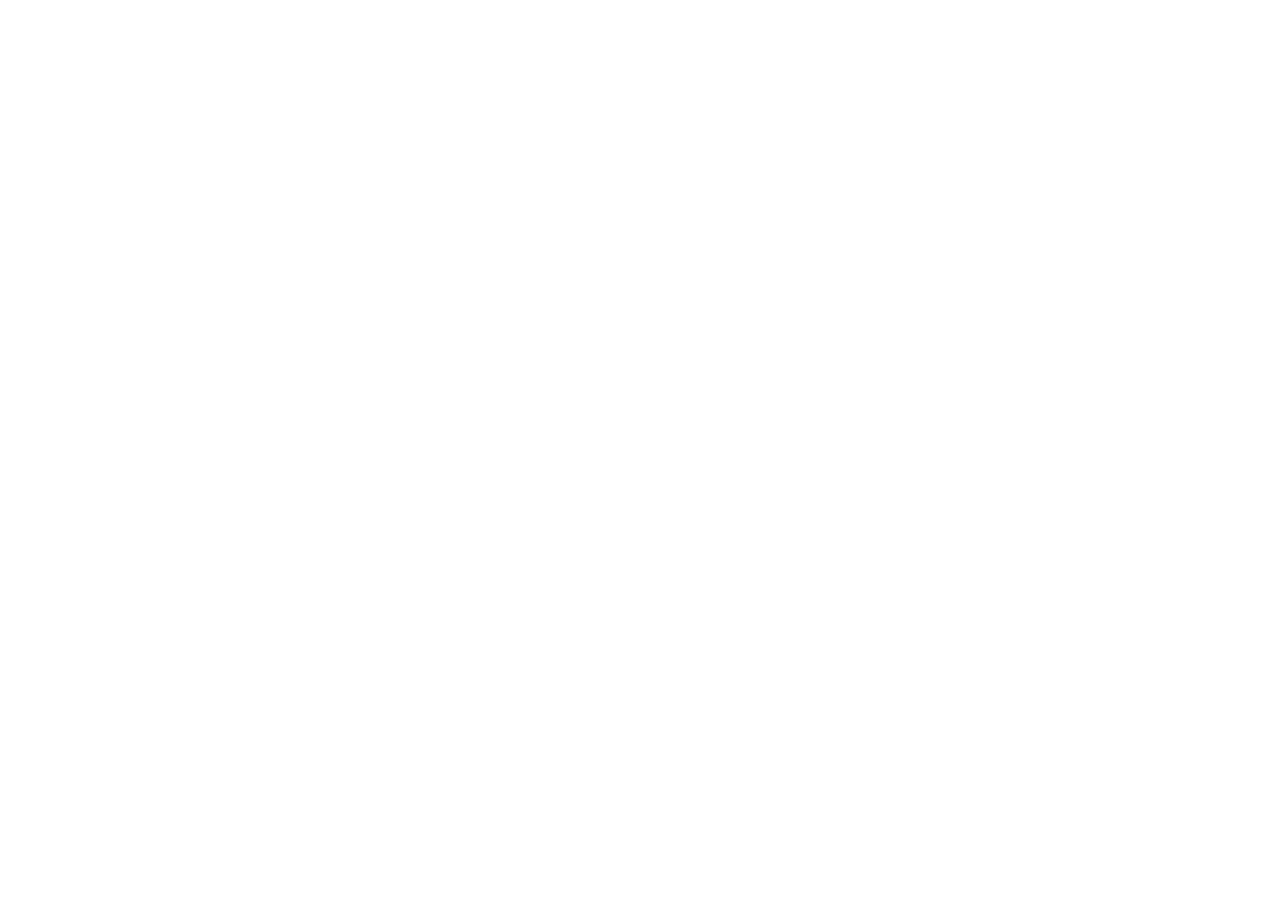
==== html/index.html @ 1cc49b72 "website-crawler" ====
<!Doctype html>
<html>
<head>
	<title>JS Website-crawler using YQL</title>
</head>
<body>

<script type="text/javascript" src="http://cdnjs.cloudflare.com/ajax/libs/jquery/1.10.0/jquery.min.js"></script>
<script src="./../js/webcrawler.js"></script>
</body>
</html>
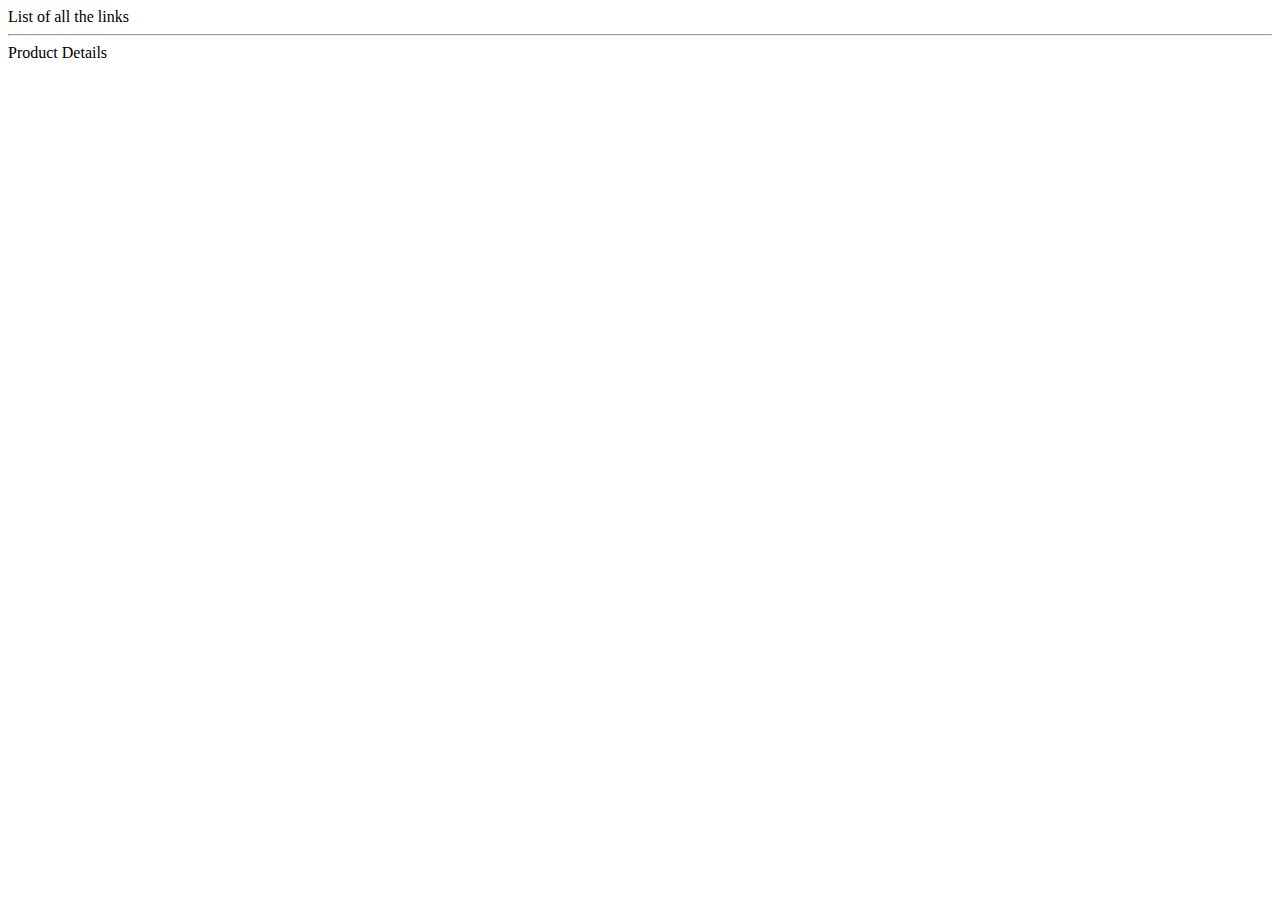
==== commit 149fddae: "need to fix bug" ====
--- a/html/index.html
+++ b/html/index.html
@@ -1,11 +1,17 @@
-<!Doctype html>
-<html>
-<head>
-	<title>JS Website-crawler using YQL</title>
-</head>
-<body>
-
-<script type="text/javascript" src="http://cdnjs.cloudflare.com/ajax/libs/jquery/1.10.0/jquery.min.js"></script>
-<script src="./../js/webcrawler.js"></script>
-</body>
+<!Doctype html>
+<html>
+<head>
+	<title>JS Website-crawler using YQL</title>
+</head>
+<body>
+	<header>List of all the links</header>
+	<div class="js-link-list"></div>
+	<hr/>
+	
+	<header>Product Details</header>
+	<div class="js-product-details"></div>
+	
+	<script type="text/javascript" src="http://cdnjs.cloudflare.com/ajax/libs/jquery/1.10.0/jquery.min.js"></script>
+	<script src="./../js/webcrawler.js"></script>
+</body>
 </html>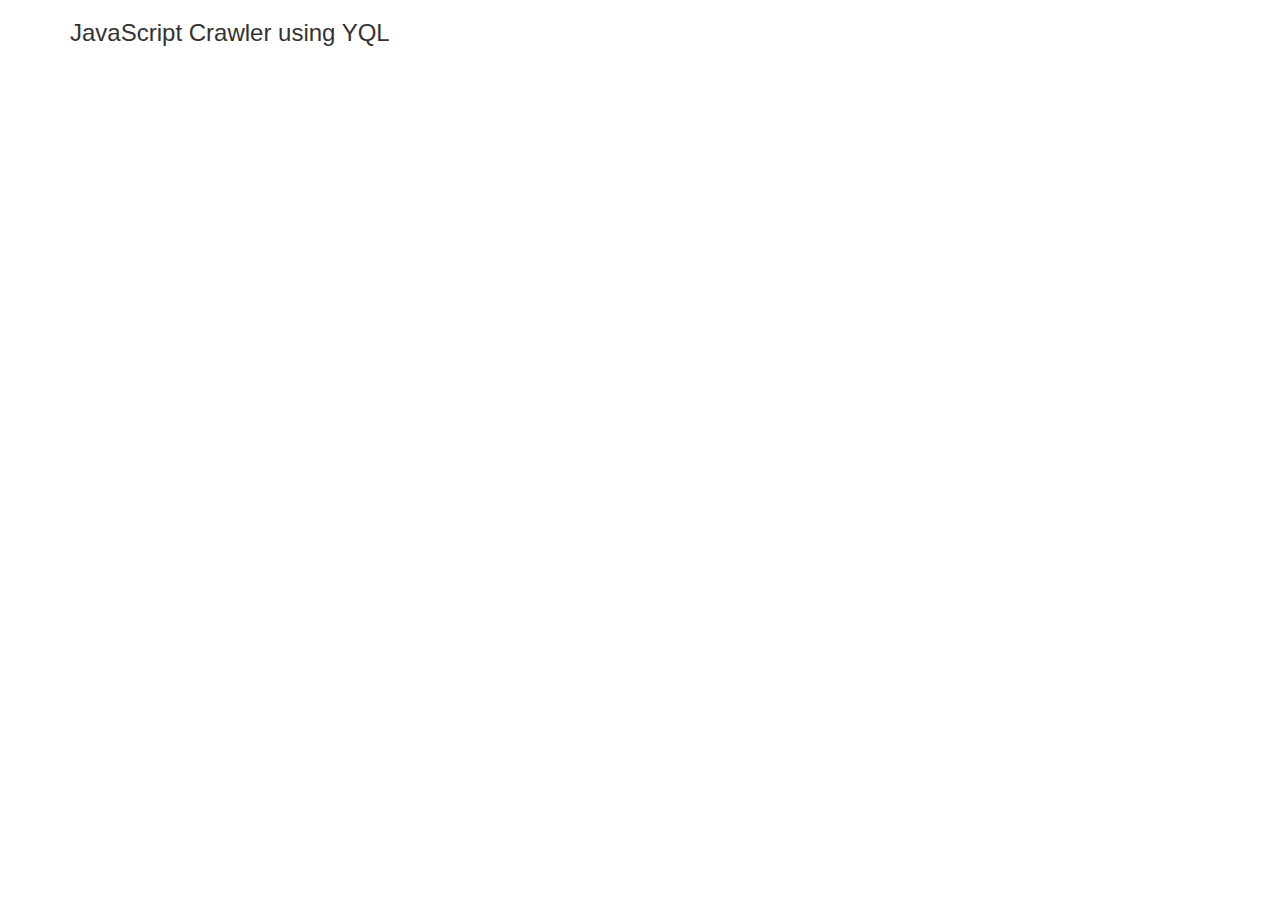
==== commit a9079b3b: "Object oriented Javascript Crawler using YQL" ====
--- a/html/index.html
+++ b/html/index.html
@@ -2,16 +2,20 @@
 <html>
 <head>
 	<title>JS Website-crawler using YQL</title>
+	<!-- Latest compiled and minified CSS -->
+	<link rel="stylesheet" href="https://maxcdn.bootstrapcdn.com/bootstrap/3.2.0/css/bootstrap.min.css">
+	<link rel="stylesheet" href="./../css/main.css">
 </head>
 <body>
-	<header>List of all the links</header>
-	<div class="js-link-list"></div>
-	<hr/>
-	
-	<header>Product Details</header>
-	<div class="js-product-details"></div>
-	
-	<script type="text/javascript" src="http://cdnjs.cloudflare.com/ajax/libs/jquery/1.10.0/jquery.min.js"></script>
-	<script src="./../js/webcrawler.js"></script>
+	<div class="container">
+		<div class="row-fluid">
+			<h3>JavaScript Crawler using YQL</h3>
+		</div>
+		<div class="js-product-details row-fluid"></div>
+			<script type="text/javascript" src="http://cdnjs.cloudflare.com/ajax/libs/jquery/1.10.0/jquery.min.js"></script>
+			<script src="./../js/crawler.js"></script>
+			<script src="./../js/products.js"></script>
+			<script src="./../js/app.js"></script>
+	</div>
 </body>
 </html>--- a/css/main.css
+++ b/css/main.css
@@ -0,0 +1,8 @@
+.theme-link-heading{
+	font-size : 20px;
+	margin-top : 5%;
+}
+
+.theme-product-container{
+	border : 1px solid #eeeeee;
+}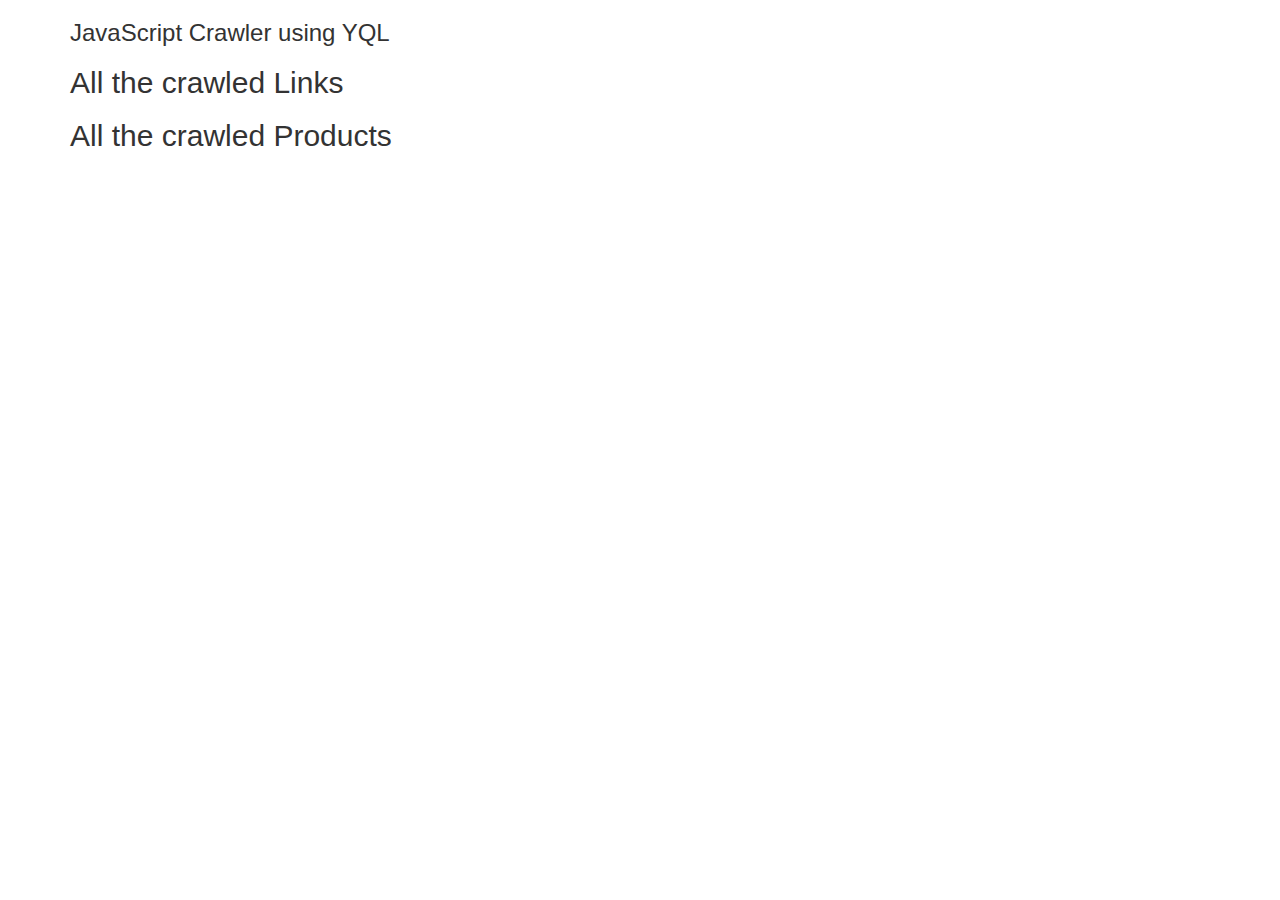
==== commit 87bd6783: "Crawl all the links on a page." ====
--- a/html/index.html
+++ b/html/index.html
@@ -11,6 +11,14 @@
 		<div class="row-fluid">
 			<h3>JavaScript Crawler using YQL</h3>
 		</div>
+		<div class="row-fluid">
+			<h2>All the crawled Links</h2>
+			<div class="js-crawled-links"></div>
+		</div>
+		
+		<div class="row-fluid">
+			<h2>All the crawled Products</h2>
+		</div>
 		<div class="js-product-details row-fluid"></div>
 			<script type="text/javascript" src="http://cdnjs.cloudflare.com/ajax/libs/jquery/1.10.0/jquery.min.js"></script>
 			<script src="./../js/crawler.js"></script>
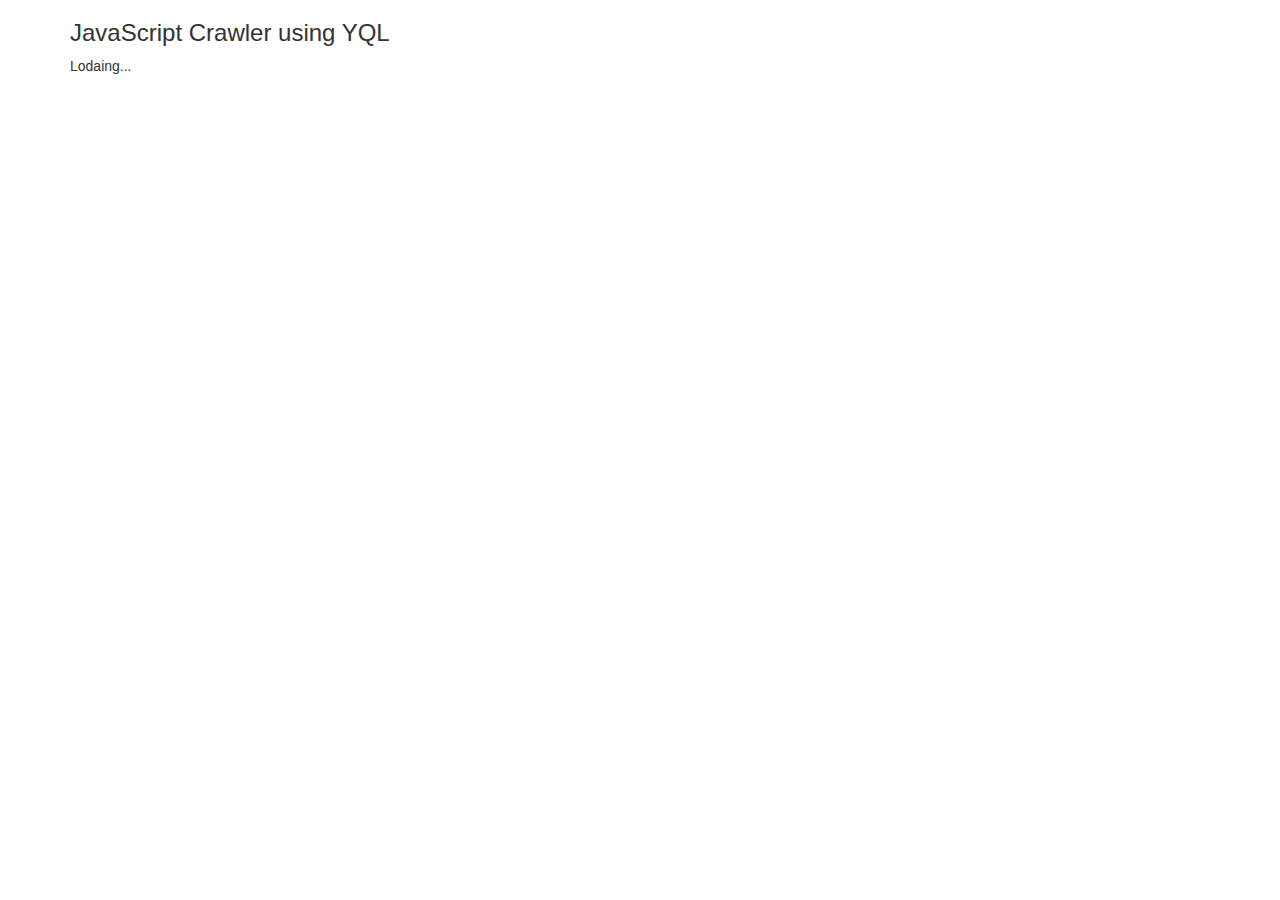
==== commit 07025dcf: "Display headings only when the results are fetched." ====
--- a/html/index.html
+++ b/html/index.html
@@ -10,13 +10,14 @@
 	<div class="container">
 		<div class="row-fluid">
 			<h3>JavaScript Crawler using YQL</h3>
+			<div class="theme-loading">Lodaing...</div>
 		</div>
-		<div class="row-fluid">
+		<div class="row-fluid theme-crawled-links" style="display:none;">
 			<h2>All the crawled Links</h2>
 			<div class="js-crawled-links"></div>
 		</div>
 		
-		<div class="row-fluid">
+		<div class="row-fluid theme-product-details" style="display:none;">
 			<h2>All the crawled Products</h2>
 		</div>
 		<div class="js-product-details row-fluid"></div>
